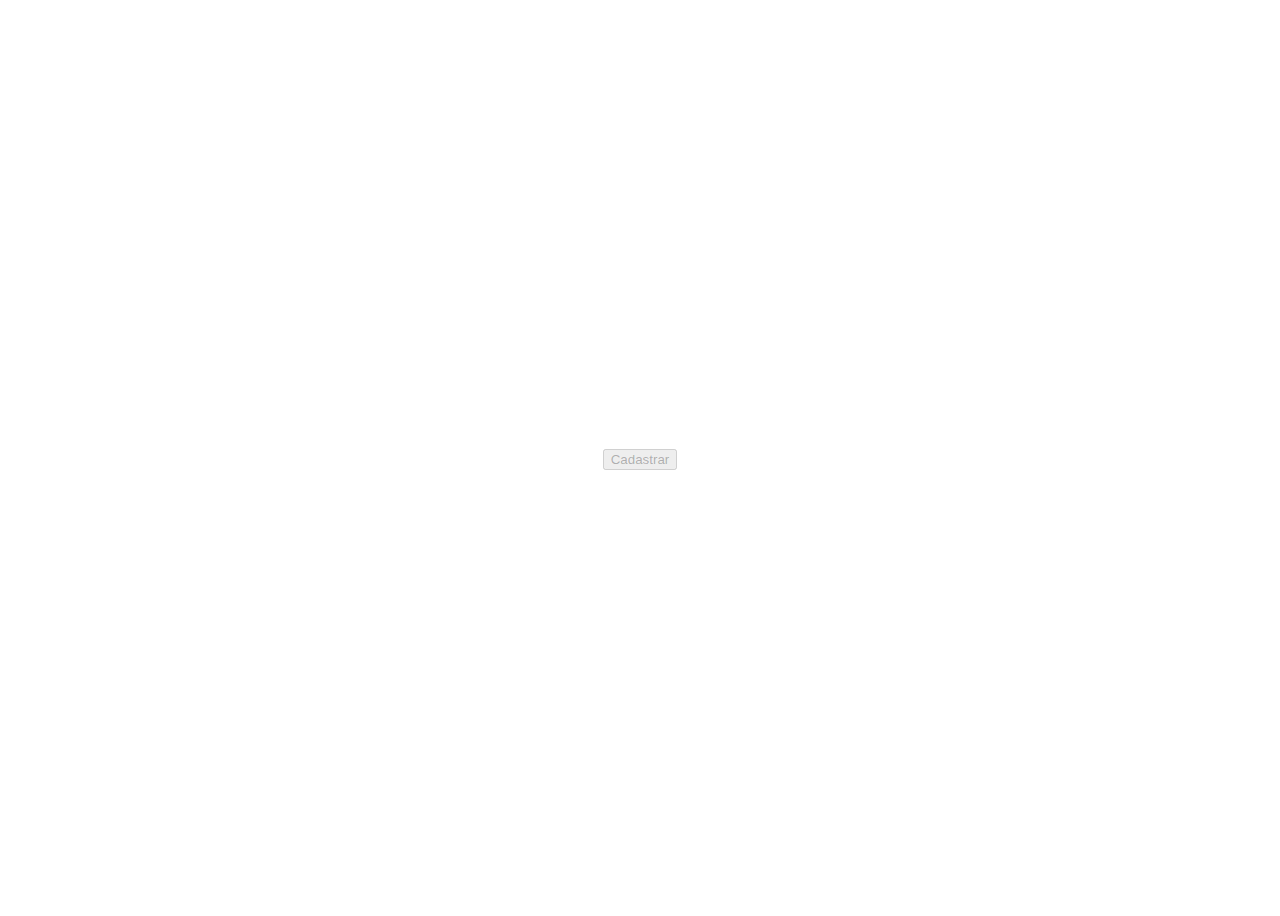
==== index.html @ 2e5391a6 "48459353" ====
<html>
  <head>
    <title>reCAPTCHA demo: Simple page</title>
    <script src="https://www.google.com/recaptcha/api.js" async defer></script>
    <script src='js/index.js'></script>
    <link rel="stylesheet" href='style/index.css'>
  </head>
  <body>
    <form action="VerifyHuman()" method="POST" id='form'>
      <div class="g-recaptcha" data-sitekey="6Ld35igkAAAAADX8eIVQ__b-0wcrWfHSzrFv2Qu0"></div>
      <br/>
      <input type="submit" value="Cadastrar" disabled='false' id='botao'>
    </form>
  </body>
</html>
---- style/index.css ----
body{
    margin: 0;
    padding: 0;
}

#form{
    display: flex;
    flex-direction: column;
    align-items: center;
    justify-content: center;
    height: 100%;
}
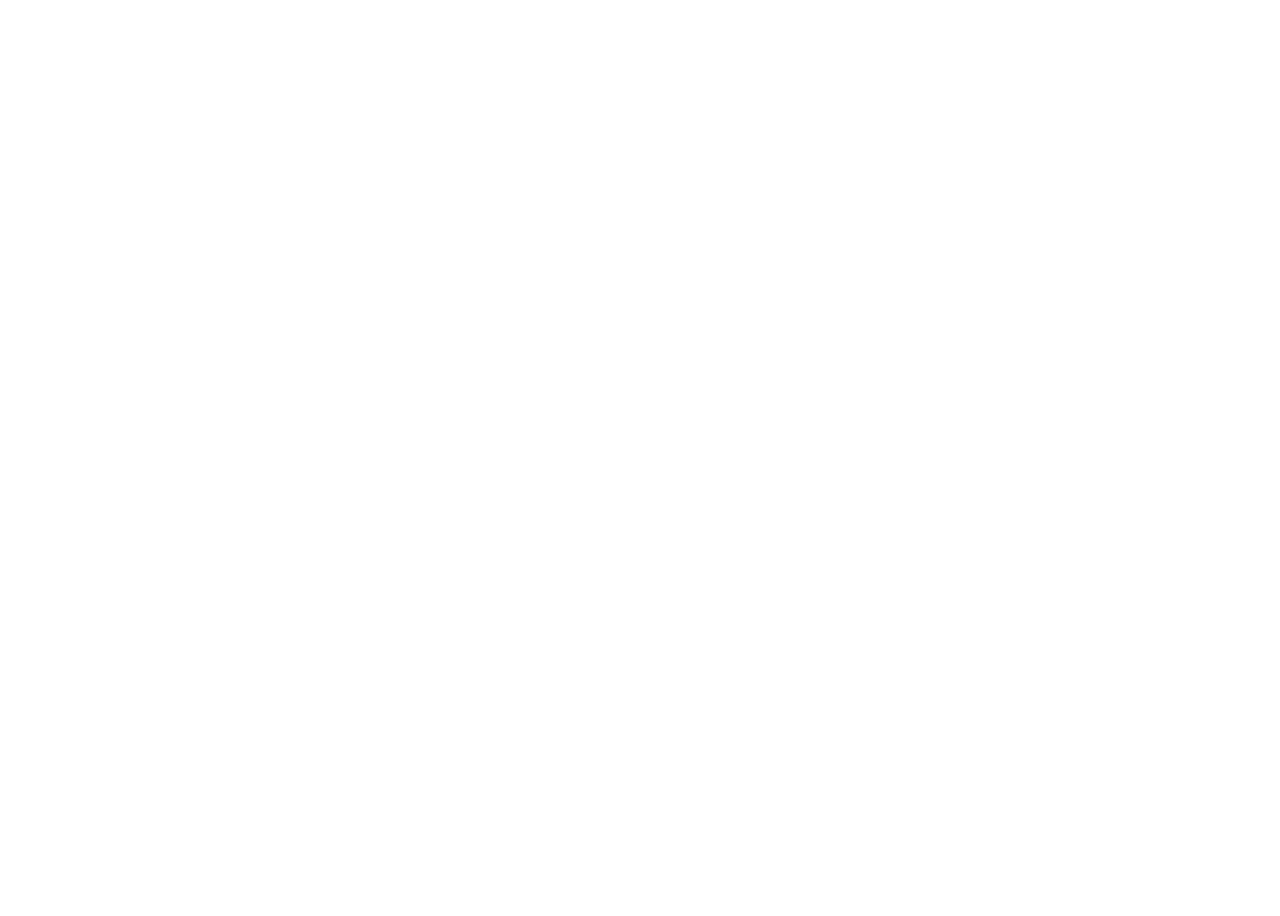
==== commit ff35dee6: "019" ====
--- a/index.html
+++ b/index.html
@@ -5,11 +5,11 @@
     <script src='js/index.js'></script>
     <link rel="stylesheet" href='style/index.css'>
   </head>
-  <body>
-    <form action="VerifyHuman()" method="POST" id='form'>
-      <div class="g-recaptcha" data-sitekey="6Ld35igkAAAAADX8eIVQ__b-0wcrWfHSzrFv2Qu0"></div>
+<body>
+    <form action="?" method="POST" id='form'>
+      <div class="g-recaptcha" data-callback="recaptchaCallback" data-sitekey="6Ld35igkAAAAADX8eIVQ__b-0wcrWfHSzrFv2Qu0"></div>
       <br/>
-      <input type="submit" value="Cadastrar" disabled='false' id='botao'>
+      <input type="submit" value="Cadastrar" id='botao'>
     </form>
-  </body>
+</body>
 </html>--- a/style/index.css
+++ b/style/index.css
@@ -9,4 +9,8 @@
     align-items: center;
     justify-content: center;
     height: 100%;
+}
+
+#botao{
+    display: none;
 }